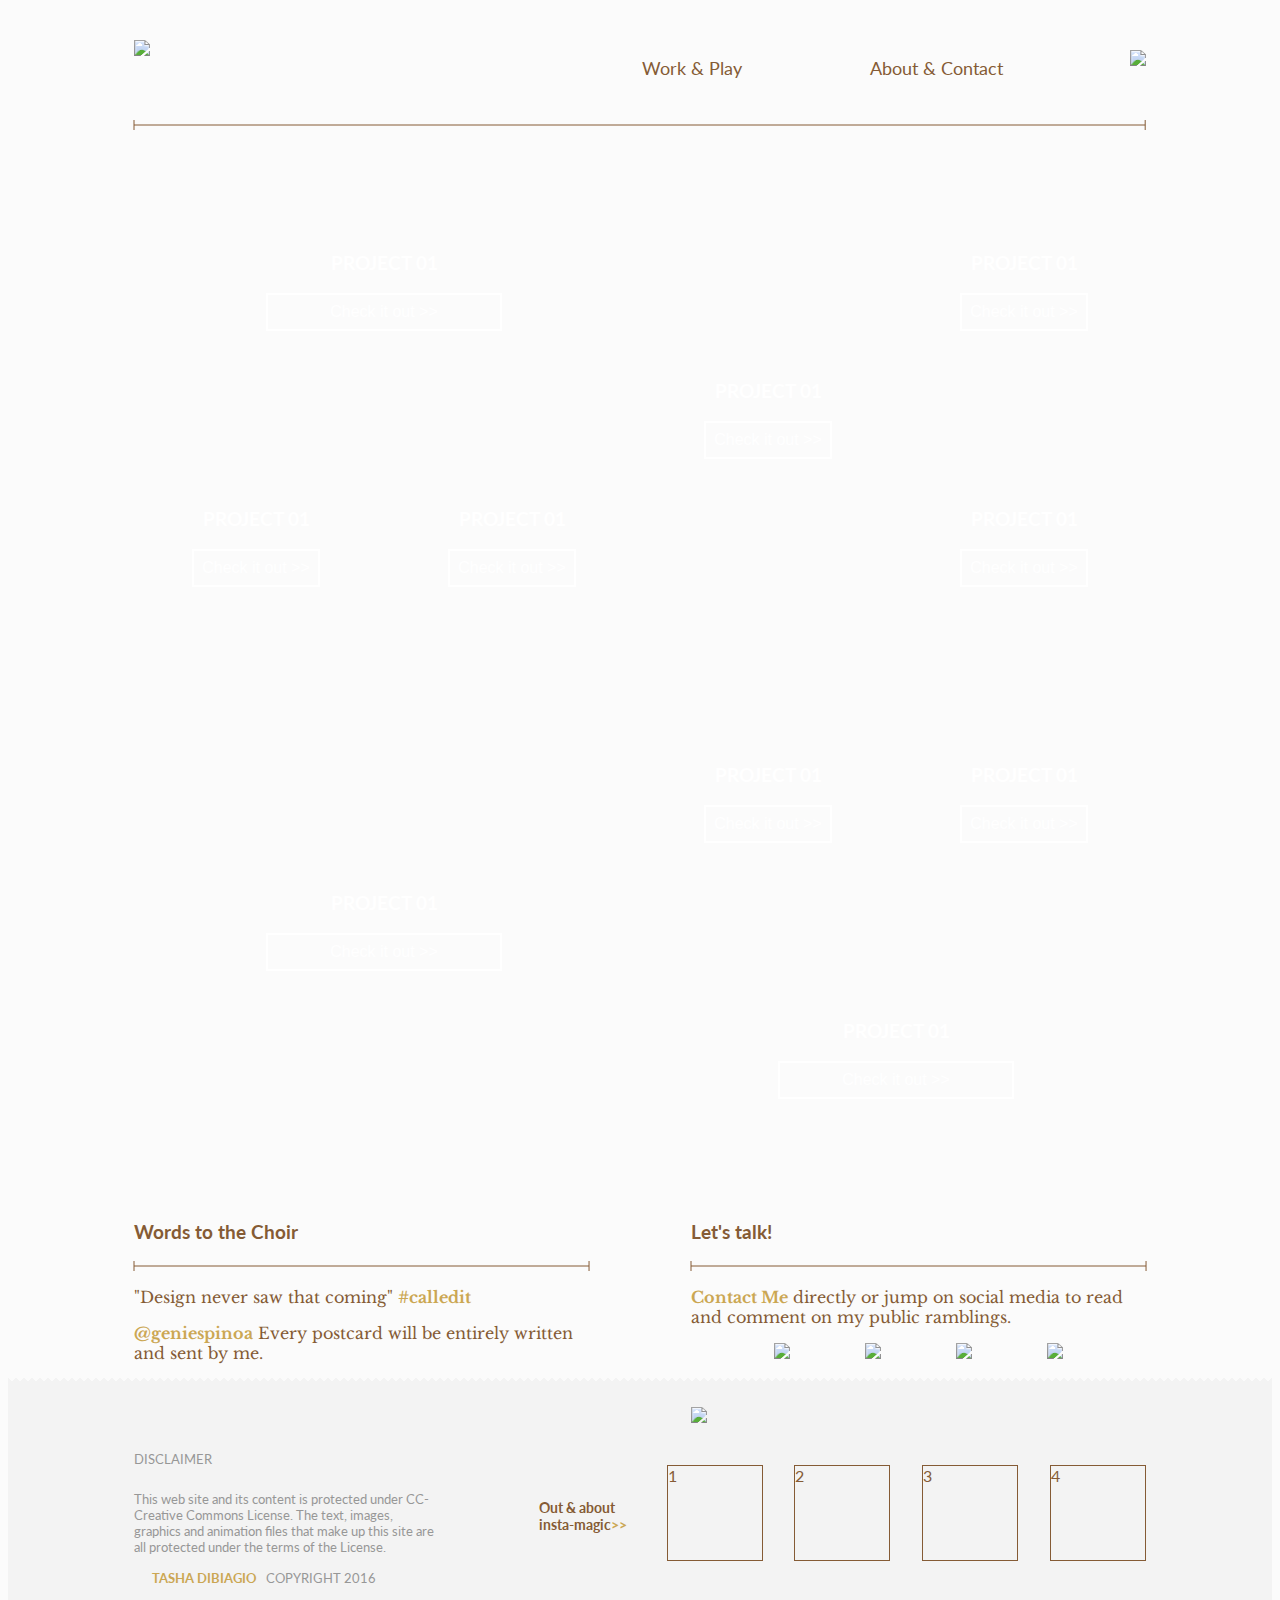
==== index.html @ a777e614 "mostly compatibility with edge and ie" ====
<!DOCTYPE html>
<html lang="en">

<head>
	<meta charset="UTF-8">
	<meta name="viewport" content="width=device-width,initial-scale=1.0">
	<meta http-equiv="X-UA-Compatible" content="ie=edge">
	<link href="https://fonts.googleapis.com/css?family=Lato:400,900|Libre+Baskerville:400,400i" rel="stylesheet">
	<link rel="stylesheet" href="normalize.css" type="text/css" />
	<link rel="stylesheet" href="style.css" type="text/css" />

	<title>Tasha DiBiagio</title>
</head>

<body>
	<header>
		<nav>
			<div class="container-nav left-side-nav">
				<img class="nav-logo" src="./assets/Large-Logo.png">
			</div>
			<div class="container-nav right-side-nav">

				<a class="nav-item" href="#">
					Work & Play
				</a>
				<a class="nav-item" href="#">
					About & Contact
				</a>
				</ul>
				<img class="nav-illustration" src="./assets/Barbie-Before-Small.png">
			</div>
		</nav>
		<svg width="100%" height="100%" class="bottom-border">
			<line y1="50%" x1="0%" y2="50%" x2="100%" stroke="rgb(133, 91, 53)" fill="rgb(133, 91, 53)" stroke-width="1"/>
			<line y1="0%" x1="0%" y2="100%" x2="0%" stroke="rgb(133, 91, 53)" fill="rgb(133, 91, 53)" stroke-width="1" />
			<line y1="0%" x1="100%" y2="100%" x2="100%" stroke="rgb(133, 91, 53)" fill="rgb(133, 91, 53)" stroke-width="1" />
	</svg>
	</header>
	<section id="front-page_portfolio-grid">
		<div class="project project-1">
			<div class="project-contents-wrapper">
				<h3 class="project-name"><a href="#">PROJECT 01</a></h3>
				<button class="see-project">Check it out >></button>
			</div>
		</div>
		<div class="project project-2">
			<div class="project-contents-wrapper">
				<h3 class="project-name"><a href="#">PROJECT 01</a></h3>
				<button class="see-project">Check it out >></button>
			</div>
		</div>
		<div class="project project-3">
			<div class="project-contents-wrapper">
				<h3 class="project-name"><a href="#">PROJECT 01</a></h3>
				<button class="see-project">Check it out >></button>
			</div>
		</div>
		<div class="project project-4">
			<div class="project-contents-wrapper">
				<h3 class="project-name"><a href="#">PROJECT 01</a></h3>
				<button class="see-project">Check it out >></button>
			</div>
		</div>
		<div class="project project-5">
			<div class="project-contents-wrapper">
				<h3 class="project-name"><a href="#">PROJECT 01</a></h3>
				<button class="see-project">Check it out >></button>
			</div>
		</div>
		<div class="project project-6">
			<div class="project-contents-wrapper">
				<h3 class="project-name"><a href="#">PROJECT 01</a></h3>
				<button class="see-project">Check it out >></button>
			</div>
		</div>
		<div class="project project-7">
			<div class="project-contents-wrapper">
				<h3 class="project-name"><a href="#">PROJECT 01</a></h3>
				<button class="see-project">Check it out >></button>
			</div>
		</div>
		<div class="project project-8">
			<div class="project-contents-wrapper">
				<h3 class="project-name"><a href="#">PROJECT 01</a></h3>
				<button class="see-project">Check it out >></button>
			</div>
		</div>
		<div class="project project-9">
			<div class="project-contents-wrapper">
				<h3 class="project-name"><a href="#">PROJECT 01</a></h3>
				<button class="see-project">Check it out >></button>
			</div>
		</div>
		<div class="project project-10">
			<div class="project-contents-wrapper">
				<h3 class="project-name"><a href="#">PROJECT 01</a></h3>
				<button class="see-project">Check it out >></button>
			</div>
		</div>
	</section>
	<section class="two-column">
		<div class="two-column_left column">
			<h3>Words to the Choir</h3>
			<svg width="100%" height="100%" class="bottom-border">
			<line y1="50%" x1="0%" y2="50%" x2="100%" stroke="rgb(133, 91, 53)" fill="rgb(133, 91, 53)" stroke-width="1"/>
			<line y1="0%" x1="0%" y2="100%" x2="0%" stroke="rgb(133, 91, 53)" fill="rgb(133, 91, 53)" stroke-width="1" />
			<line y1="0%" x1="100%" y2="100%" x2="100%" stroke="rgb(133, 91, 53)" fill="rgb(133, 91, 53)" stroke-width="1" />
	</svg>
			<p class="tweeet">"Design never saw that coming" <a href="#">#calledit</a></p>
			<p class="tweet"><a href="#">@geniespinoa</a> Every postcard will be entirely written and sent by me.</p>

		</div>
		<div class="two-column_right column">
			<h3>Let's talk!</h3>
			<svg width="100%" height="100%" class="bottom-border">
			<line y1="50%" x1="0%" y2="50%" x2="100%" stroke="rgb(133, 91, 53)" fill="rgb(133, 91, 53)" stroke-width="1"/>
			<line y1="0%" x1="0%" y2="100%" x2="0%" stroke="rgb(133, 91, 53)" fill="rgb(133, 91, 53)" stroke-width="1" />
			<line y1="0%" x1="100%" y2="100%" x2="100%" stroke="rgb(133, 91, 53)" fill="rgb(133, 91, 53)" stroke-width="1" />
			</svg>
			<p><a href="#">Contact Me</a> directly or jump on social media to read and comment on my public ramblings.</p>
			<div class="social-container">
				<img src="./assets/circle.svg">
				<img src="./assets/circle.svg">
				<img src="./assets/circle.svg">
				<img src="./assets/circle.svg">
			</div>
			<img class="illustration-bottom-page" src="./assets/Barbie-after-1200.svg">
		</div>
	</section>
	<footer>
		<div class="footer-wrapper">
			<div class="footer-left">
				<p class="footer-left_disclaimer">DISCLAIMER</p>
				<p>This web site and its content is protected under CC-Creative Commons License. The text, images, graphics and animation files that make up this site are all protected under the terms of the License.</p>
				<p><a href="#"><svg class="heart-icon">
					 <use xlink:href="./assets/heart-icon.svg#Capa_1"></use>
				</svg> TASHA DIBIAGIO</a>&nbsp; &nbsp;COPYRIGHT 2016</a>
				</p>
			</div>
			<div class="footer-right">
				<div class="instagram-wrapper">
					<div class="instagram-title">
						<p>Out & about insta-magic<span class="arrows">>></span></p>
					</div>
					<div class="instagram-item">
1
					</div>
					<div class="instagram-item">
2
					</div>
					<div class="instagram-item">
3
					</div>
					<div class="instagram-item">
4
					</div>
				</div>
			</div>
		</div>
	</footer>
</body>

</html>
---- style.css ----
* {
    -webkit-box-sizing: border-box;
    box-sizing: border-box;
}

body {
    --primary-color: rgb(133, 91, 53);
    --secondary-color: rgb(203, 167, 83);
    --footer-color: rgb(243, 243, 243);
    --link-color: rgb(0, 0, 255);
    background-color: rgb(251, 251, 251);
    color: var(--primary-color);
    font-family: 'Lato', sans-serif;
}

a {
    text-decoration: none;
    color: var(--secondary-color);
    font-weight: 700;
}

h1,
h2,
h3,
h4,
h5 {
    font-family: 'Lato', sans-serif;
    font-weight: 700;
    color: var(--primary-color);
}

nav {
    padding: 16px 0;
    display: -webkit-box;
    display: -ms-flexbox;
    display: flex;
    -webkit-box-pack: justify;
    -ms-flex-pack: justify;
    justify-content: space-between;
    height: 96px;
    position: relative;
}

section,
header,
.footer-wrapper {
    width: 80%;
    margin: 24px auto 0;
}

svg.bottom-border {
    height: 10px;
    width: 100%;
    margin: 0 auto;
    display: block;
    overflow: visible;
}

.container-nav {
    height: 100%;
    display: -webkit-box;
    display: -ms-flexbox;
    display: flex;
    -webkit-box-align: center;
    -ms-flex-align: center;
    align-items: center;
    -webkit-box-pack: justify;
    -ms-flex-pack: justify;
    justify-content: space-between;
}

.right-side-nav {
    width: 50%;
}

.nav-logo {
    height: 100%;
    -webkit-box-flex: 0;
    -ms-flex: 0 0 auto;
    flex: 0 0 auto
}

.nav-item {
    display: inline;
    color: var(--primary-color);
    text-decoration: none;
    margin: 0 .1em;
    font-size: 1.1em;
    font-weight: 400;
}

.nav-item:after {
    content: '';
    display: block;
    margin: auto;
    margin-top: 5px;
    height: 3px;
    width: 0px;
    background: transparent;
    -webkit-transition: width .5s ease, background-color .5s ease;
    -o-transition: width .5s ease, background-color .5s ease;
    transition: width .5s ease, background-color .5s ease;
    text-decoration: none;
}

.nav-item:hover {
    color: #008766;
}

.nav-item:hover:after {
    width: 100%;
    background: #008766;
    text-decoration: none;
}

.nav-illustration {
    height: 70%;
    display: none;
}

@media (min-width: 850px) {
    .nav-illustration {
        display: inline;
    }
}

.project {
    flex: 1 0 40vw;
    height: 40vw;
    font-family: Lato;
    margin: 10px;
    background: url(./assets/Portfolio-35.jpg);
    background-size: cover;
    padding: 10px;
    display: -webkit-box;
    display: -ms-flexbox;
    display: flex;
    -webkit-box-orient: vertical;
    -webkit-box-direction: normal;
    -ms-flex-direction: column;
    flex-direction: column;
    text-align: center;
    -webkit-box-pack: center;
    -ms-flex-pack: center;
    justify-content: center;
}



.project-name a {
    font-size: 1em;
    font-weight: 700;
    margin: 1em 0;
    display: block;
    color: white;
}

.see-project {
    color: white;
    font-size: 1rem;
    padding: 8px;
    min-width: 50%;
    background: none;
    border: 2px solid white;
    display: inline;
    background-clip: text;
    cursor: pointer;
}

#front-page_portfolio-grid {
    width: 80vw;
    margin: 24px auto;
    display: flex;
    flex-wrap: wrap;
}

@media(min-width: 700px) {
    .project{
    flex: 1 0 30vw;
    height: 30vw;
    }
}

@media(min-width: 1100px) {
    .project {
    flex: 1 0 20vw;
    height: 20vw;
    }
}
@supports(display: grid) {
    #front-page_portfolio-grid {
        display: -ms-grid;
        display: grid;
        -ms-grid-columns: (1fr)[4];
        -ms-grid-rows: 20vw;
        grid-template-columns: repeat(4, 1fr);
        grid-auto-rows: 20vw;
        grid-auto-flow: dense;
    }

    .project {
        height: auto;
        flex: none;
    }
    .project-1,
    .project-10 {
        grid-column-end: span 2;
        grid-row-end: span 1;
    }
    .project-2 {
        grid-row-end: span 2;
    }
    .project-7 {
        grid-row-end: span 2;
        grid-column-end: span 2;
    }
    @media (max-width: 1100px) {
        #front-page_portfolio-grid {
            -ms-grid-columns: 1fr 1fr;
            -ms-grid-rows: 30vw;
            grid-template-columns: repeat(2, 1fr);
            grid-auto-rows: 30vw;
        }
    }
    @media (max-width: 750px) {
        #front-page_portfolio-grid {
            -ms-grid-columns: 1fr;
            grid-template-columns: repeat(1, 1fr);
            grid-auto-rows: 30vw;
        }
        .project-1,
        .project-2,
        .project-7,
        .project-10 {
            grid-row-end: span 1;
            grid-column-end: span 1;
        }
    }
}

.two-column {
    font-family: 'Libre Baskerville', serif;
    margin: 24px auto;
    display: -webkit-box;
    display: -ms-flexbox;
    display: flex;
    -webkit-box-pack: justify;
    -ms-flex-pack: justify;
    justify-content: space-between;
    -ms-flex-wrap: wrap;
    flex-wrap: wrap;
}

.two-column .column {
    -webkit-box-flex: 0;
    -ms-flex: 0 1 100%;
    flex: 0 1 100%;
    position: relative;
}

@media (min-width: 800px) {
    .two-column .column {
        -webkit-box-flex: 0;
        -ms-flex: 0 1 45%;
        flex: 0 1 45%;
    }
}

.social-container {
    width: 80%;
    margin: 0 auto;
    display: -webkit-box;
    display: -ms-flexbox;
    display: flex;
    -ms-flex-pack: distribute;
    justify-content: space-around;
}

.social-container img {
    height: 40px;
    margin: 0 4px;
}

.illustration-bottom-page {
    width: 100%;
    margin: 24px 0;
}

footer {
    margin: -88px 0px;
    background-color: var(--footer-color);
    position: relative;
    z-index: -1;
}


/*adds crinkle-cut border */

footer:before {
    content: "";
    display: block;
    position: absolute;
    height: 10px;
    top: -10px;
    /* -height */
    left: 0;
    right: 0;
    background: -webkit-linear-gradient( 45deg, var(--footer-color) 33.333%, transparent 33.333%, transparent 66.667%, var(--footer-color) 66.667%), -webkit-linear-gradient( 135deg, var(--footer-color) 33.333%, transparent 33.333%, transparent 66.667%, var(--footer-color) 66.667%);
    background: -o-linear-gradient( 45deg, var(--footer-color) 33.333%, transparent 33.333%, transparent 66.667%, var(--footer-color) 66.667%), -o-linear-gradient( 135deg, var(--footer-color) 33.333%, transparent 33.333%, transparent 66.667%, var(--footer-color) 66.667%);
    background: linear-gradient( 45deg, var(--footer-color) 33.333%, transparent 33.333%, transparent 66.667%, var(--footer-color) 66.667%), linear-gradient( -45deg, var(--footer-color) 33.333%, transparent 33.333%, transparent 66.667%, var(--footer-color) 66.667%);
    background-size: 8px 20px;
    /* toothSize doubleHeight */
    background-position: 0 -10px;
    /* horizontalOffset -height */
}

.footer-wrapper {
    padding: 40px 0;
    display: -webkit-box;
    display: -ms-flexbox;
    display: flex;
    -webkit-box-pack: justify;
    -ms-flex-pack: justify;
    justify-content: space-between;
    -ms-flex-wrap: wrap;
    flex-wrap: wrap;
}

.footer-left,
.footer-right {
    -webkit-box-flex: 0;
    -ms-flex: 0 1 100%;
    flex: 0 1 100%
}

.footer-left {
    -webkit-box-ordinal-group: 2;
    -ms-flex-order: 1;
    order: 1;
    color: rgb(151, 151, 151);
    font-size: 0.8em;
}

.footer-left_disclaimer {
    margin: 24px 0;
}

.footer-left .heart-icon,
.footer-left .heart-icon use {
    height: 15px;
    width: 15px;
    fill: var(--secondary-color);
}

.footer-right {
    display: -webkit-box;
    display: -ms-flexbox;
    display: flex;
    -webkit-box-align: center;
    -ms-flex-align: center;
    align-items: center;
}

@media (min-width: 850px) {
    .footer-left {
        -webkit-box-ordinal-group: 1;
        -ms-flex-order: 0;
        order: 0;
        -webkit-box-flex: 0;
        -ms-flex: 0 1 30%;
        flex: 0 1 30%;
    }
    .footer-right {
        -webkit-box-flex: 0;
        -ms-flex: 0 1 60%;
        flex: 0 1 60%;
    }
}

.instagram-wrapper {
    width: 100%;
    display: -webkit-box;
    display: -ms-flexbox;
    display: flex;
    -webkit-box-pack: justify;
    -ms-flex-pack: justify;
    justify-content: space-between;
    -ms-flex-wrap: wrap;
    flex-wrap: wrap;
}

.instagram-item,
.instagram-title {
    height: 96px;
    width: 96px;
}

.instagram-item {
    -webkit-box-flex: 0;
    -ms-flex: 0 1 auto;
    flex: 0 1 auto;
}

.instagram-title {
    position: relative;
    -webkit-box-flex: 0;
    -ms-flex: 0 1 100%;
    flex: 0 1 100%;
    font-size: 0.9em;
    font-weight: 700;
}


/* vertical centre text in div */

.instagram-title p {
    position: absolute;
    top: 0;
    bottom: 0;
    left: 0;
    right: 0;
    height: 30%;
    margin: auto;
}

.instagram-title .arrows {
    color: var(--secondary-color);
}

.instagram-item {
    border: 1.2px solid var(--primary-color);
}

@media (min-width: 1100px) {
    .instagram-wrapper {
        -ms-flex-wrap: nowrap;
        flex-wrap: nowrap;
    }
    .instagram-title {
        -webkit-box-flex: 0;
        -ms-flex: 0 1 auto;
        flex: 0 1 auto;
    }
}
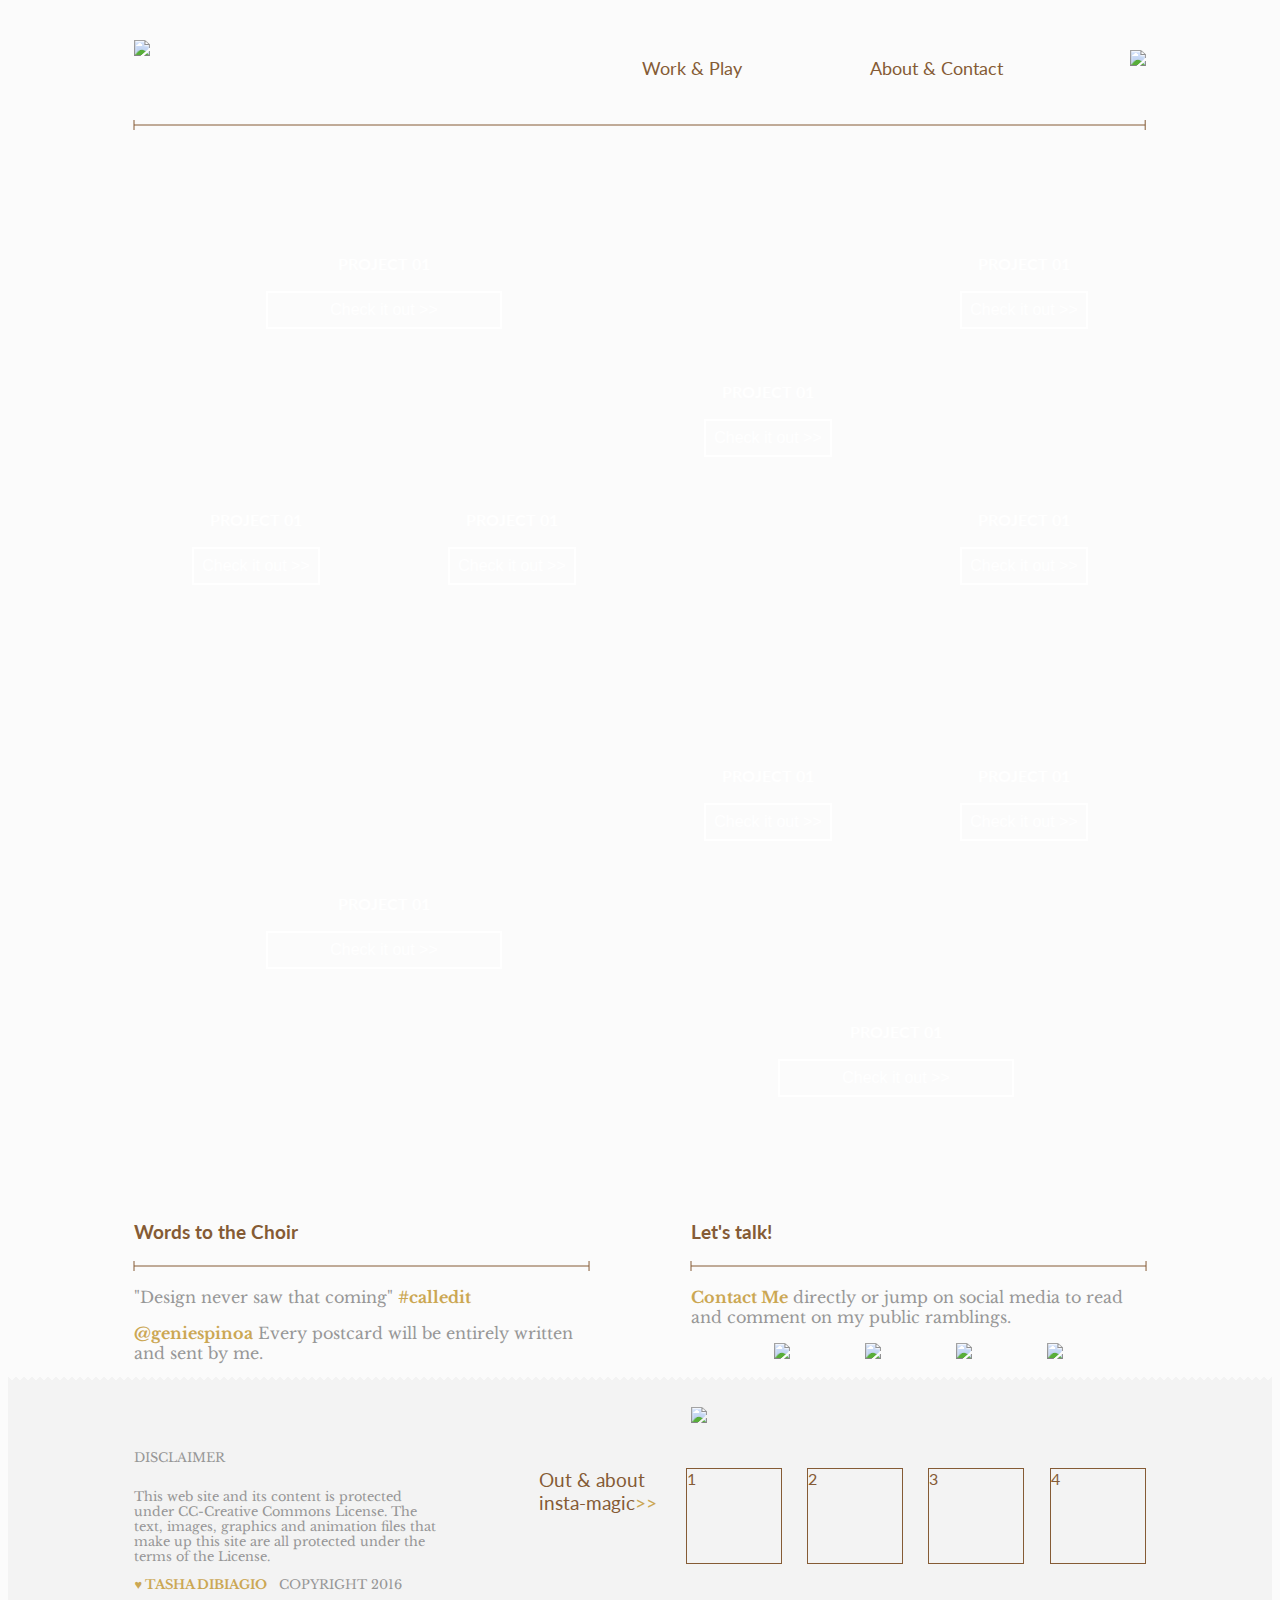
==== commit 941fc16e: "big bunch of things. More on the single portfolio item page. some interaction." ====
--- a/index.html
+++ b/index.html
@@ -106,7 +106,7 @@
 			<line y1="0%" x1="0%" y2="100%" x2="0%" stroke="rgb(133, 91, 53)" fill="rgb(133, 91, 53)" stroke-width="1" />
 			<line y1="0%" x1="100%" y2="100%" x2="100%" stroke="rgb(133, 91, 53)" fill="rgb(133, 91, 53)" stroke-width="1" />
 	</svg>
-			<p class="tweeet">"Design never saw that coming" <a href="#">#calledit</a></p>
+			<p class="tweet">"Design never saw that coming" <a href="#">#calledit</a></p>
 			<p class="tweet"><a href="#">@geniespinoa</a> Every postcard will be entirely written and sent by me.</p>
 
 		</div>
@@ -124,35 +124,33 @@
 				<img src="./assets/circle.svg">
 				<img src="./assets/circle.svg">
 			</div>
-			<img class="illustration-bottom-page" src="./assets/Barbie-after-1200.svg">
+			<img class="illustration-bottom-page img-responsive" src="./assets/Barbie-after-1200.svg">
 		</div>
 	</section>
-	<footer>
+	<footer class="is-front-page-footer">
 		<div class="footer-wrapper">
 			<div class="footer-left">
 				<p class="footer-left_disclaimer">DISCLAIMER</p>
 				<p>This web site and its content is protected under CC-Creative Commons License. The text, images, graphics and animation files that make up this site are all protected under the terms of the License.</p>
-				<p><a href="#"><svg class="heart-icon">
-					 <use xlink:href="./assets/heart-icon.svg#Capa_1"></use>
-				</svg> TASHA DIBIAGIO</a>&nbsp; &nbsp;COPYRIGHT 2016</a>
+				<p><a href="#">♥ TASHA DIBIAGIO</a>&nbsp; &nbsp;COPYRIGHT 2016</a>
 				</p>
 			</div>
 			<div class="footer-right">
 				<div class="instagram-wrapper">
 					<div class="instagram-title">
-						<p>Out & about insta-magic<span class="arrows">>></span></p>
+						Out & about insta-magic<span class="arrows">>></span>
 					</div>
 					<div class="instagram-item">
-1
+						1
 					</div>
 					<div class="instagram-item">
-2
+						2
 					</div>
 					<div class="instagram-item">
-3
+						3
 					</div>
 					<div class="instagram-item">
-4
+						4
 					</div>
 				</div>
 			</div>
--- a/style.css
+++ b/style.css
@@ -8,6 +8,7 @@
     --secondary-color: rgb(203, 167, 83);
     --footer-color: rgb(243, 243, 243);
     --link-color: rgb(0, 0, 255);
+    --text-grey: rgb(151, 151, 151);
     background-color: rgb(251, 251, 251);
     color: var(--primary-color);
     font-family: 'Lato', sans-serif;
@@ -17,6 +18,11 @@
     text-decoration: none;
     color: var(--secondary-color);
     font-weight: 700;
+}
+
+p {
+    font-family: 'Libre Baskerville', serif;
+    font-size: 0.8rem;
 }
 
 h1,
@@ -25,8 +31,15 @@
 h4,
 h5 {
     font-family: 'Lato', sans-serif;
+    color: var(--primary-color);
+}
+
+h1, h2, h3 {
     font-weight: 700;
-    color: var(--primary-color);
+}
+
+h4, h5 {
+    font-weight: 400;
 }
 
 nav {
@@ -48,6 +61,11 @@
     margin: 24px auto 0;
 }
 
+
+
+/****
+Utilities
+****/
 svg.bottom-border {
     height: 10px;
     width: 100%;
@@ -56,6 +74,9 @@
     overflow: visible;
 }
 
+.img-responsive {
+    width: 100%;
+}
 .container-nav {
     height: 100%;
     display: -webkit-box;
@@ -84,8 +105,8 @@
     display: inline;
     color: var(--primary-color);
     text-decoration: none;
-    margin: 0 .1em;
-    font-size: 1.1em;
+    margin: 0.1rem;
+    font-size: 1.1rem;
     font-weight: 400;
 }
 
@@ -148,9 +169,9 @@
 
 
 .project-name a {
-    font-size: 1em;
+    font-size: 1rem;
     font-weight: 700;
-    margin: 1em 0;
+    margin: 1rem 0;
     display: block;
     color: white;
 }
@@ -239,7 +260,6 @@
 }
 
 .two-column {
-    font-family: 'Libre Baskerville', serif;
     margin: 24px auto;
     display: -webkit-box;
     display: -ms-flexbox;
@@ -251,6 +271,10 @@
     flex-wrap: wrap;
 }
 
+.two-column p {
+    font-size: 1rem;
+    color: var(--text-grey);
+}
 .two-column .column {
     -webkit-box-flex: 0;
     -ms-flex: 0 1 100%;
@@ -282,15 +306,18 @@
 }
 
 .illustration-bottom-page {
-    width: 100%;
     margin: 24px 0;
 }
 
+
 footer {
-    margin: -88px 0px;
     background-color: var(--footer-color);
     position: relative;
     z-index: -1;
+}
+
+footer.is-front-page-footer {
+    margin: -88px 0px;
 }
 
 
@@ -305,7 +332,7 @@
     /* -height */
     left: 0;
     right: 0;
-    background: -webkit-linear-gradient( 45deg, var(--footer-color) 33.333%, transparent 33.333%, transparent 66.667%, var(--footer-color) 66.667%), -webkit-linear-gradient( 135deg, var(--footer-color) 33.333%, transparent 33.333%, transparent 66.667%, var(--footer-color) 66.667%);
+    background: -webkit-linear-gradient( 45deg, var(-- -color) 33.333%, transparent 33.333%, transparent 66.667%, var(--footer-color) 66.667%), -webkit-linear-gradient( 135deg, var(--footer-color) 33.333%, transparent 33.333%, transparent 66.667%, var(--footer-color) 66.667%);
     background: -o-linear-gradient( 45deg, var(--footer-color) 33.333%, transparent 33.333%, transparent 66.667%, var(--footer-color) 66.667%), -o-linear-gradient( 135deg, var(--footer-color) 33.333%, transparent 33.333%, transparent 66.667%, var(--footer-color) 66.667%);
     background: linear-gradient( 45deg, var(--footer-color) 33.333%, transparent 33.333%, transparent 66.667%, var(--footer-color) 66.667%), linear-gradient( -45deg, var(--footer-color) 33.333%, transparent 33.333%, transparent 66.667%, var(--footer-color) 66.667%);
     background-size: 8px 20px;
@@ -337,8 +364,7 @@
     -webkit-box-ordinal-group: 2;
     -ms-flex-order: 1;
     order: 1;
-    color: rgb(151, 151, 151);
-    font-size: 0.8em;
+    color: var(--text-grey);
 }
 
 .footer-left_disclaimer {
@@ -406,12 +432,11 @@
     -webkit-box-flex: 0;
     -ms-flex: 0 1 100%;
     flex: 0 1 100%;
-    font-size: 0.9em;
-    font-weight: 700;
-}
-
-
-/* vertical centre text in div */
+    font-size: 1.2rem;
+}
+
+
+/* vertical centers text in div */
 
 .instagram-title p {
     position: absolute;
@@ -438,7 +463,88 @@
     }
     .instagram-title {
         -webkit-box-flex: 0;
-        -ms-flex: 0 1 auto;
-        flex: 0 1 auto;
-    }
-}+        -ms-flex: 0 1 20%;
+        flex: 0 1 20%;
+    }
+}
+
+/*****
+Portfolio Single Page
+*****/
+
+#portfolio-single {
+    display: flex;
+    flex-wrap: wrap;
+    margin-bottom: 40px;
+}
+
+.portfolio-images, .portfolio-info {
+    flex: 1 1 100%;
+}
+
+.portfolio-info {
+    padding-left: 2rem;
+}
+
+.portfolio-info-title {
+    text-align: center;
+}
+
+.portfolio-info-tags {
+    font-size: 0.9rem;
+    text-align: center;
+    padding: 0.5rem;
+    border: var(--secondary-color) 2px solid;
+    border-radius: 2px;
+}
+
+.portfolio-info-section {
+    padding-left: 1rem;
+    overflow: hidden;
+}
+
+.portfolio-info-section_title {
+    font-size: 1.1rem;
+    font-family: 'Lato', sans-serif;
+    font-weight: 400;
+    background: none;
+    border: none;
+    color: var(--primary-color);
+    padding: 0;
+    cursor: pointer;
+}
+
+.portfolio-info-section_title:before {
+    content: '+';
+    margin-left: -1rem;
+    width: 1rem;
+    display: inline-block;
+}
+
+.portfolio-info-section_text {
+    color: var(--text-grey);
+    /*display: none;*/
+    overflow: hidden;
+}
+
+.portfolio-info-section_text p {
+    transform: translateY(-110%);
+    transition: all 0.2s ease;
+    display: none;
+}
+
+.info-text_visible p {
+    display: block;
+    transform: translateY(0%);
+}
+
+@media (min-width: 850px) {
+    .portfolio-images {
+        flex-basis: 70%;
+    }
+    
+    .portfolio-info {
+        flex-basis: 30%;
+    }
+    
+}
